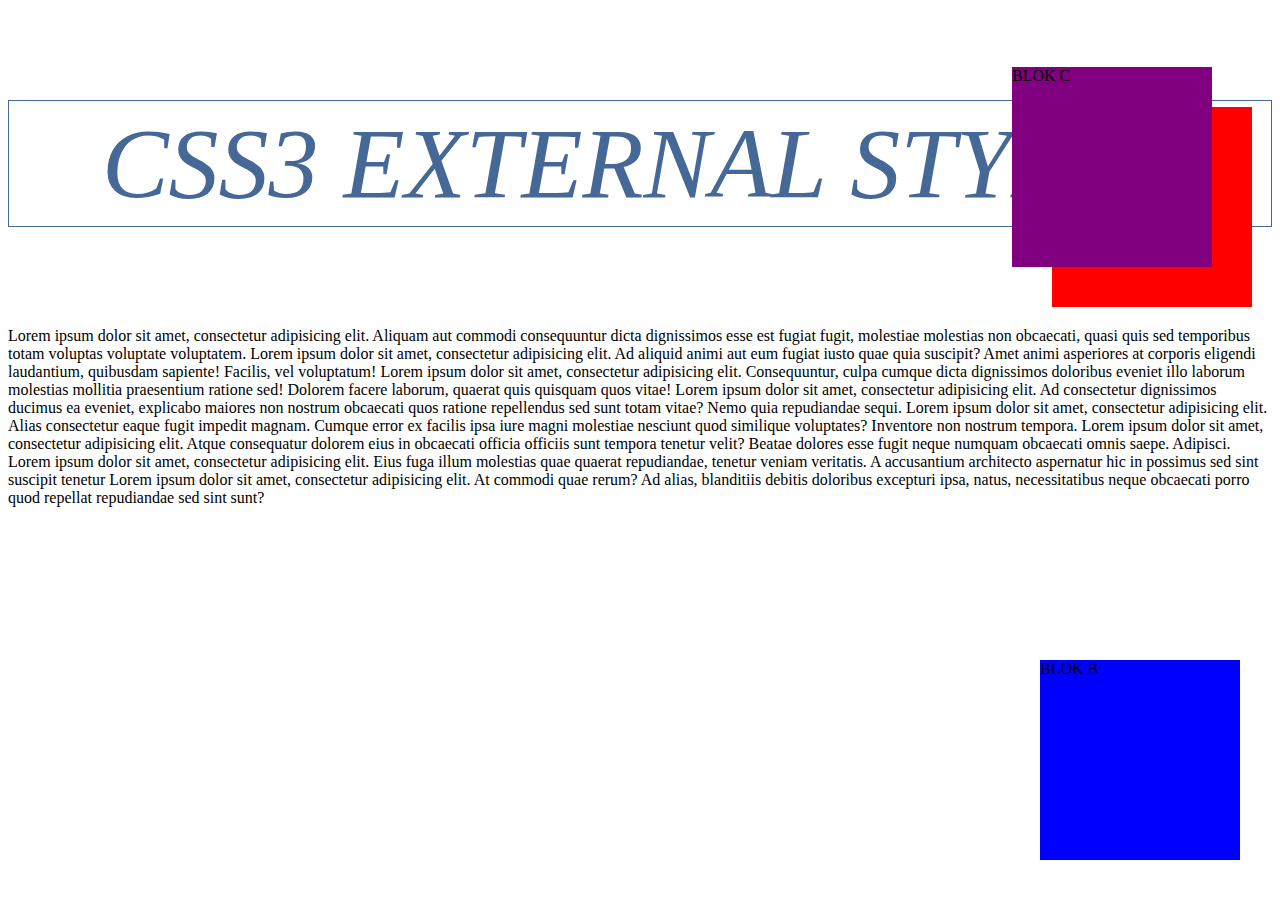
==== positioning1.html @ cccfc01f "external styles" ====
<!DOCTYPE html>
<html lang="en">
<head>
    <meta charset="UTF-8">
    <meta name="author" content="Michiel Verschaeve Full stack developer">
    <meta name="keywords" content="HTML5, CSS3, BOOTSTRAP, FLEXBOX">
    <meta name="viewport" content="width=device-width, initial-scale=1.0">
    <title>Border-box</title>
    <title>Title</title>
    <link rel="stylesheet" href="css/positioning1.css">
</head>
<body>
<p id="mijnstijl">CSS3 EXTERNAL STYLES</p>
<div id="blokken">
    <div id="bloka">BLOK A</div>
    <div id="blokb">BLOK B</div>
    <div id="blokc">BLOK C</div>
</div>
<p>Lorem ipsum dolor sit amet, consectetur adipisicing elit. Aliquam aut commodi consequuntur dicta dignissimos esse est fugiat fugit, molestiae molestias non obcaecati, quasi quis sed temporibus totam voluptas voluptate voluptatem.
Lorem ipsum dolor sit amet, consectetur adipisicing elit. Ad aliquid animi aut eum fugiat iusto quae quia suscipit? Amet animi asperiores at corporis eligendi laudantium, quibusdam sapiente! Facilis, vel voluptatum! Lorem ipsum dolor sit amet, consectetur adipisicing elit. Consequuntur, culpa cumque dicta dignissimos doloribus eveniet illo laborum molestias mollitia praesentium ratione sed! Dolorem facere laborum, quaerat quis quisquam quos vitae! Lorem ipsum dolor sit amet, consectetur adipisicing elit. Ad consectetur dignissimos ducimus ea eveniet, explicabo maiores non nostrum obcaecati quos ratione repellendus sed sunt totam vitae? Nemo quia repudiandae sequi.
Lorem ipsum dolor sit amet, consectetur adipisicing elit. Alias consectetur eaque fugit impedit magnam. Cumque error ex facilis ipsa iure magni molestiae nesciunt quod similique voluptates? Inventore non nostrum tempora. Lorem ipsum dolor sit amet, consectetur adipisicing elit. Atque consequatur dolorem eius in obcaecati officia officiis sunt tempora tenetur velit? Beatae dolores esse fugit neque numquam obcaecati omnis saepe. Adipisci.
Lorem ipsum dolor sit amet, consectetur adipisicing elit. Eius fuga illum molestias quae quaerat repudiandae, tenetur veniam veritatis. A accusantium architecto aspernatur hic in possimus sed sint suscipit tenetur Lorem ipsum dolor sit amet, consectetur adipisicing elit. At commodi quae rerum? Ad alias, blanditiis debitis doloribus excepturi ipsa, natus, necessitatibus neque obcaecati porro quod repellat repudiandae sed sint sunt?</p>
</body>
</html>
---- css/positioning1.css ----
*{
    box-sizing:border-box;
}
#mijnstijl{
    color:#456897;
    font-size:100px;
    font-style:italic;
    text-align:center;
    padding-top:5px;
    padding-bottom:5px;
    border:1px solid #456897;
}
#blokken{
    position:relative;
}

#bloka, #blokb, #blokc{
    height:200px;
    width:200px;
    position:absolute;
}

#bloka{
    background:red;
    right:20px;
    bottom:20px;
}
#blokb{
    background:blue;
    position:fixed;
    right:40px;
    bottom:40px;
}
#blokc{
    background:purple;
    right:60px;
    bottom:60px;
}
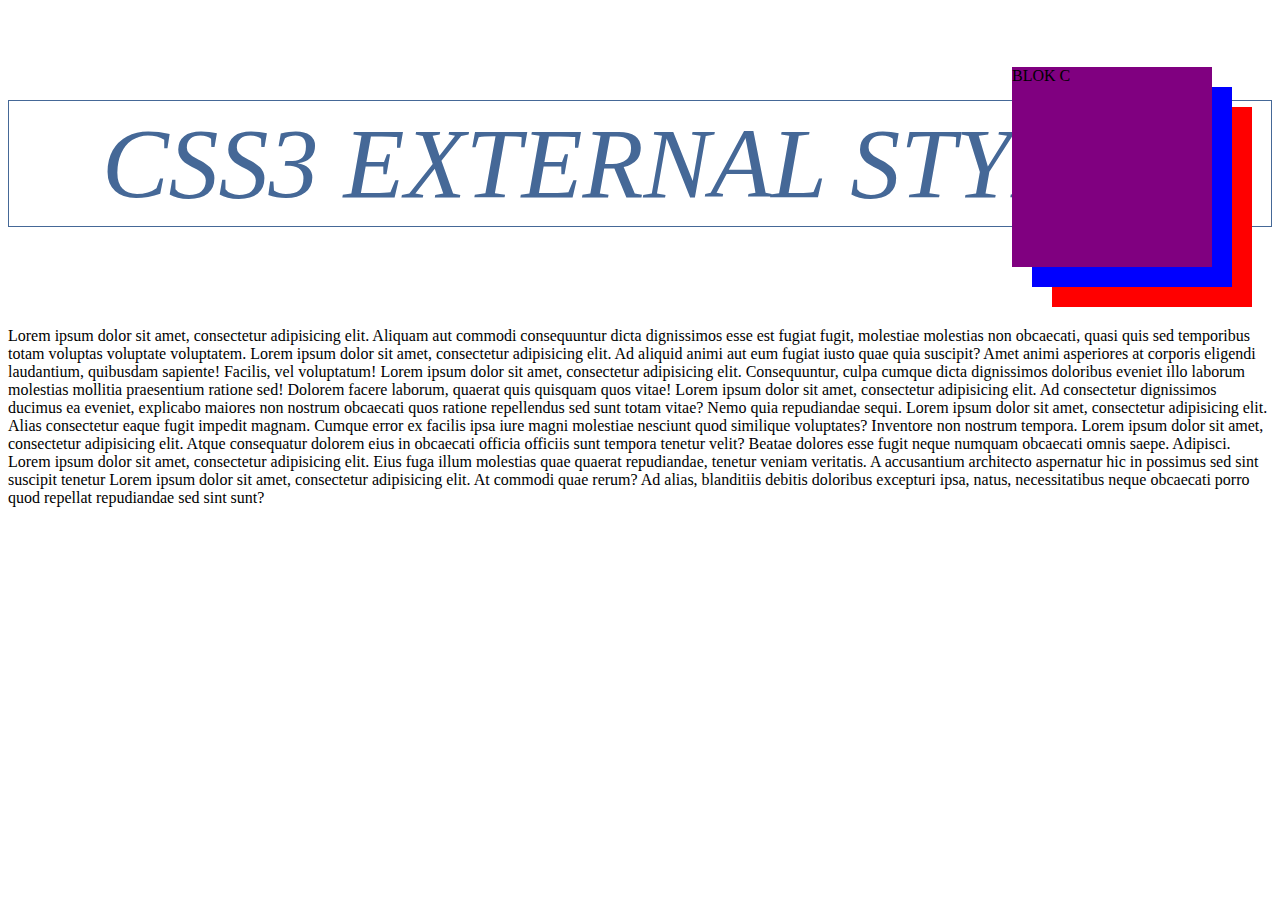
==== commit edc0cf33: "parallax" ====
--- a/positioning1.html
+++ b/positioning1.html
@@ -11,6 +11,7 @@
 </head>
 <body>
 <p id="mijnstijl">CSS3 EXTERNAL STYLES</p>
+
 <div id="blokken">
     <div id="bloka">BLOK A</div>
     <div id="blokb">BLOK B</div>
--- a/css/positioning1.css
+++ b/css/positioning1.css
@@ -27,7 +27,7 @@
 }
 #blokb{
     background:blue;
-    position:fixed;
+    /*position:fixed;*/
     right:40px;
     bottom:40px;
 }
